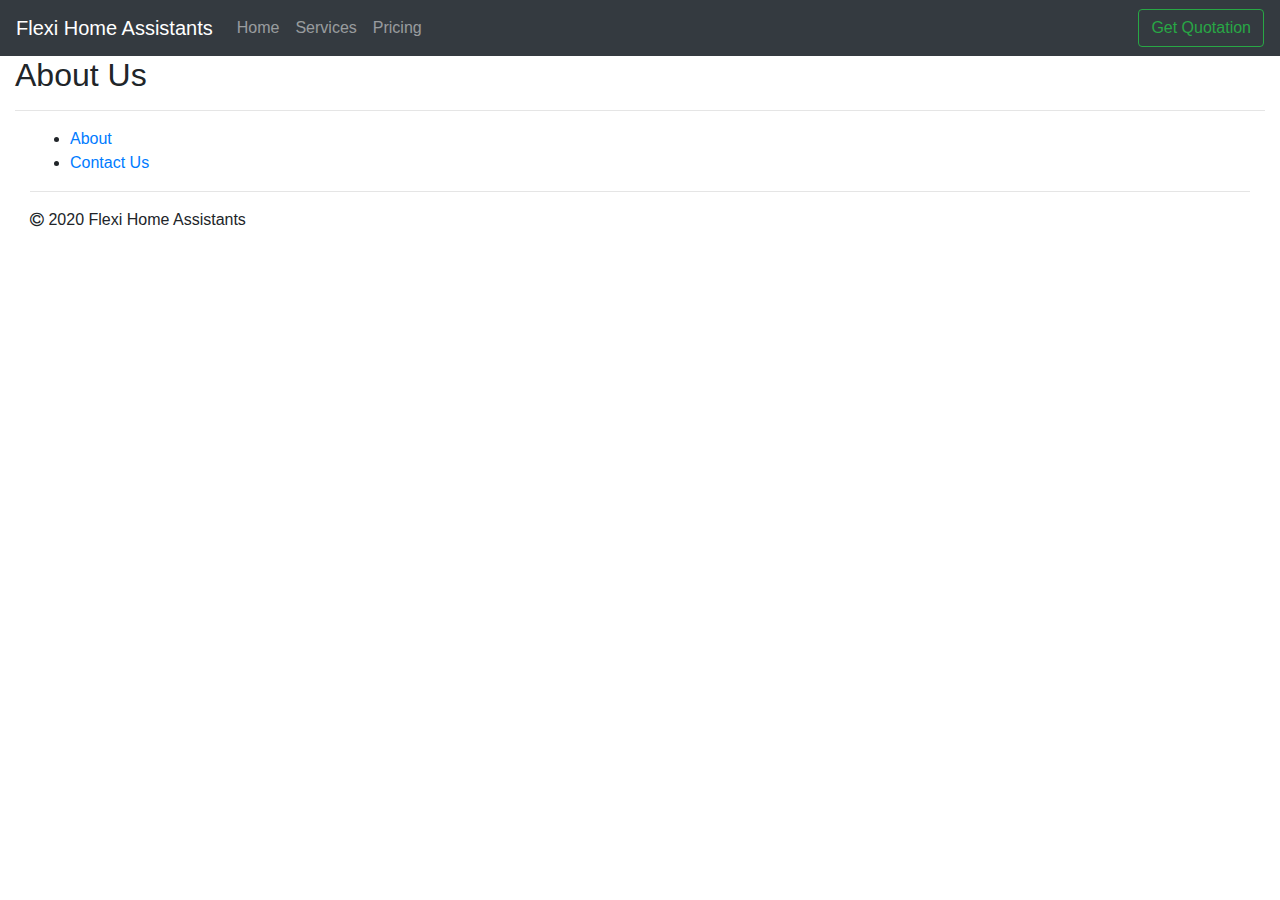
==== about.html @ 349a9421 "created about page" ====
<!DOCTYPE html>
<html lang="en">

<head>
	<meta charset="UTF-8" />
	<meta name="viewport" content="width=device-width, initial-scale=1.0" />
	<meta http-equiv="X-UA-Compatible" content="ie=edge" />
	<link rel="stylesheet" href="https://stackpath.bootstrapcdn.com/bootstrap/4.4.1/css/bootstrap.min.css" />
	<link rel="stylesheet" href="https://stackpath.bootstrapcdn.com/font-awesome/4.7.0/css/font-awesome.min.css" />
	<link rel="stylesheet" href="assets/css/style.css" type="text/css" />
	<title>Flexi PA</title>
</head>

<body>
	<header>
		<!-- Navbar inspiration from Bootstrap -->
		<nav class="navbar navbar-expand-sm navbar-dark bg-dark">
			<a class="navbar-brand" href="#">Flexi Home Assistants</a>

			<button
          class="navbar-toggler"
          type="button"
          data-toggle="collapse"
          data-target="#navbarSupportedContent"
          aria-controls="navbarSupportedContent"
          aria-expanded="false"
          aria-label="Toggle navigation"
        >
          <span class="navbar-toggler-icon"></span>
        </button>

			<div class="collapse navbar-collapse" id="navbarSupportedContent">
				<ul class="navbar-nav mr-auto">
					<li class="nav-item">
						<a class="nav-link" href="index.html">Home</a>
					</li>

					<li class="nav-item">
						<a class="nav-link" href="services.html">Services</a>
					</li>

					<li class="nav-item">
						<a class="nav-link" href="pricing.html">Pricing<span class="sr-only">(current)</span></a>
					</li>
				</ul>

				<form class="form-inline">
					<a href="contact.html"><button class="btn btn-outline-success" type="button">
              Get Quotation
            </button> </a>

				</form>
			</div>
		</nav>
	</header>

	<!-- Main section starts here-->

	<div class="container-fluid about-section">
		<div class="about-wrapper">
			<div class="row">
				<div class="col-12 about">
					<h2 class="about-heading">About Us</h2>
					<hr />
				</div>
			</div>
		</div>

		<div class="container-fluid footer-section">
			<div class="row">
				<div class="col-12 footer">
					<ul class="footer-nav">
						<li class="footer-nav-item nav-item">
							<a class="footer-nav-link" href="about.html">About</a>
						</li>
						<li class="footer-nav-item nav-item">
							<a class="footer-nav-link" href="contact.html">Contact Us</a>
						</li>
					</ul>
					<hr />
				</div>
				<div class="col-12">
					<p class="copyright"><i class="fa fa-copyright"></i> 2020 Flexi Home Assistants </p>
				</div>
			</div>
		</div>

		<!-- jQuery first, then Popper.js, then Bootstrap JS -->
		<script src="https://code.jquery.com/jquery-3.4.1.slim.min.js"
			integrity="sha384-J6qa4849blE2+poT4WnyKhv5vZF5SrPo0iEjwBvKU7imGFAV0wwj1yYfoRSJoZ+n" crossorigin="anonymous">
		</script>
		<script src="https://cdn.jsdelivr.net/npm/popper.js@1.16.0/dist/umd/popper.min.js"
			integrity="sha384-Q6E9RHvbIyZFJoft+2mJbHaEWldlvI9IOYy5n3zV9zzTtmI3UksdQRVvoxMfooAo" crossorigin="anonymous">
		</script>
		<script src="https://stackpath.bootstrapcdn.com/bootstrap/4.4.1/js/bootstrap.min.js"
			integrity="sha384-wfSDF2E50Y2D1uUdj0O3uMBJnjuUD4Ih7YwaYd1iqfktj0Uod8GCExl3Og8ifwB6" crossorigin="anonymous">
		</script>
</body>

</html>
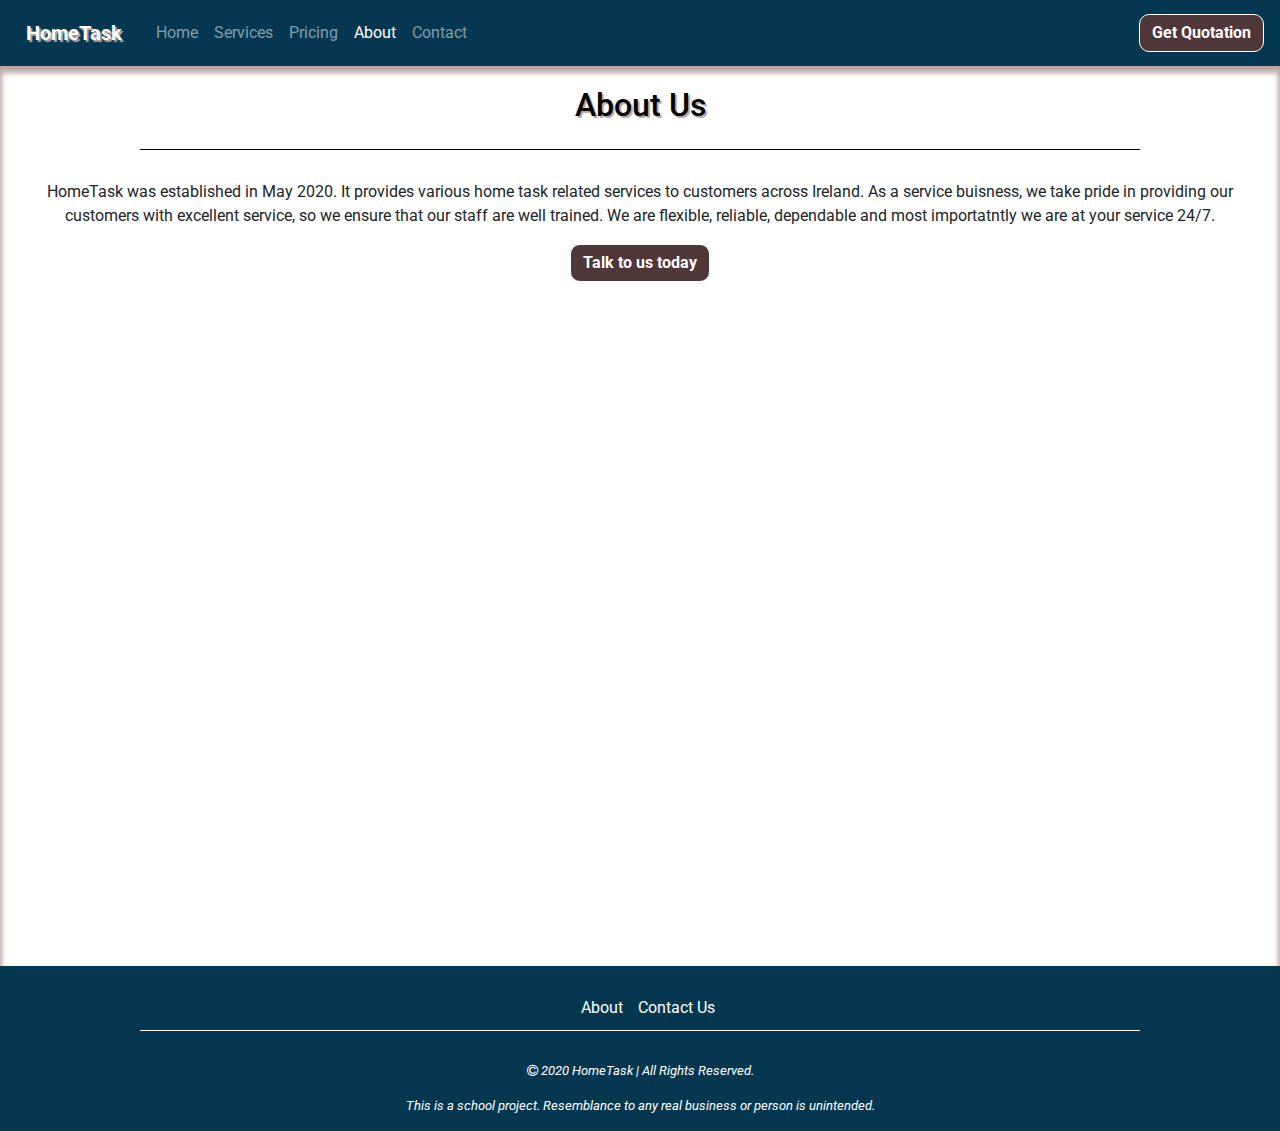
==== commit 7b0c475d: "Updated new brand name across all pages and content" ====
--- a/about.html
+++ b/about.html
@@ -1,23 +1,28 @@
 <!DOCTYPE html>
 <html lang="en">
+  <head>
+    <meta charset="UTF-8" />
+    <meta name="viewport" content="width=device-width, initial-scale=1.0" />
+    <meta http-equiv="X-UA-Compatible" content="ie=edge" />
+    <link
+      rel="stylesheet"
+      href="https://stackpath.bootstrapcdn.com/bootstrap/4.4.1/css/bootstrap.min.css"
+    />
+    <link
+      rel="stylesheet"
+      href="https://stackpath.bootstrapcdn.com/font-awesome/4.7.0/css/font-awesome.min.css"
+    />
+    <link rel="stylesheet" href="assets/css/style.css" type="text/css" />
+    <title>HomeTask</title>
+  </head>
 
-<head>
-	<meta charset="UTF-8" />
-	<meta name="viewport" content="width=device-width, initial-scale=1.0" />
-	<meta http-equiv="X-UA-Compatible" content="ie=edge" />
-	<link rel="stylesheet" href="https://stackpath.bootstrapcdn.com/bootstrap/4.4.1/css/bootstrap.min.css" />
-	<link rel="stylesheet" href="https://stackpath.bootstrapcdn.com/font-awesome/4.7.0/css/font-awesome.min.css" />
-	<link rel="stylesheet" href="assets/css/style.css" type="text/css" />
-	<title>Flexi PA</title>
-</head>
+  <body>
+    <header>
+      <!-- Navbar inspiration from Bootstrap -->
+      <nav class="navbar navbar-expand-sm navbar-dark bg-dark">
+        <a class="navbar-brand" href="index.html">HomeTask</a>
 
-<body>
-	<header>
-		<!-- Navbar inspiration from Bootstrap -->
-		<nav class="navbar navbar-expand-sm navbar-dark bg-dark">
-			<a class="navbar-brand" href="#">Flexi Home Assistants</a>
-
-			<button
+        <button
           class="navbar-toggler"
           type="button"
           data-toggle="collapse"
@@ -29,72 +34,101 @@
           <span class="navbar-toggler-icon"></span>
         </button>
 
-			<div class="collapse navbar-collapse" id="navbarSupportedContent">
-				<ul class="navbar-nav mr-auto">
-					<li class="nav-item">
-						<a class="nav-link" href="index.html">Home</a>
-					</li>
+        <div class="collapse navbar-collapse" id="navbarSupportedContent">
+          <ul class="navbar-nav mr-auto">
+            <li class="nav-item">
+              <a class="nav-link" href="index.html">Home</a>
+            </li>
 
-					<li class="nav-item">
-						<a class="nav-link" href="services.html">Services</a>
-					</li>
+            <li class="nav-item">
+              <a class="nav-link" href="services.html">Services</a>
+            </li>
 
-					<li class="nav-item">
-						<a class="nav-link" href="pricing.html">Pricing<span class="sr-only">(current)</span></a>
-					</li>
-				</ul>
+            <li class="nav-item">
+              <a class="nav-link" href="pricing.html">Pricing</a>
+            </li>
+            <li class="nav-item active">
+              <a class="nav-link" href="about.html"
+                >About<span class="sr-only">(current)</span></a
+              >
+            </li>
+            <li class="nav-item">
+              <a class="nav-link" href="contact.html">Contact</a>
+            </li>
+          </ul>
 
-				<form class="form-inline">
-					<a href="contact.html"><button class="btn btn-outline-success" type="button">
+          <form class="form-inline">
+            <a href="contact.html" class="btn d-none d-md-block">
               Get Quotation
-            </button> </a>
+            </a>
+          </form>
+        </div>
+      </nav>
+    </header>
 
-				</form>
-			</div>
-		</nav>
-	</header>
+    <!-- Main section starts here-->
 
-	<!-- Main section starts here-->
+    <div class="container-fluid about-section">
+      <div class="about-wrapper">
+        <div class="row">
+          <div class="col-12 about">
+            <h2 class="section-heading">About Us</h2>
+            <hr />
+            <p class="about-size">
+              HomeTask was established in May 2020. It provides
+              various home task related services to customers across Ireland. As
+              a service buisness, we take pride in providing our customers with
+              excellent service, so we ensure that our staff are well
+              trained. We are flexible, reliable, dependable and most
+              importatntly we are at your service 24/7.
+            </p>
+            <a href="contact.html" class="btn">Talk to us today</a>
+          </div>
+        </div>
+      </div>
+    </div>
 
-	<div class="container-fluid about-section">
-		<div class="about-wrapper">
-			<div class="row">
-				<div class="col-12 about">
-					<h2 class="about-heading">About Us</h2>
-					<hr />
-				</div>
-			</div>
-		</div>
+    <div class="container-fluid footer-section">
+      <div class="row">
+        <div class="col-12 footer">
+          <ul class="footer-nav">
+            <li class="footer-nav-item nav-item">
+              <a class="footer-nav-link" href="about.html">About</a>
+            </li>
+            <li class="footer-nav-item nav-item">
+              <a class="footer-nav-link" href="contact.html">Contact Us</a>
+            </li>
+          </ul>
+          <hr />
+        </div>
+        <div class="col-12">
+          <p class="copyright">
+            <i class="fa fa-copyright"></i> 2020 HomeTask | All
+            Rights Reserved.
+          </p>
+          <p class="warning">
+            This is a school project. Resemblance to any real business or person
+            is unintended.
+          </p>
+        </div>
+      </div>
+    </div>
 
-		<div class="container-fluid footer-section">
-			<div class="row">
-				<div class="col-12 footer">
-					<ul class="footer-nav">
-						<li class="footer-nav-item nav-item">
-							<a class="footer-nav-link" href="about.html">About</a>
-						</li>
-						<li class="footer-nav-item nav-item">
-							<a class="footer-nav-link" href="contact.html">Contact Us</a>
-						</li>
-					</ul>
-					<hr />
-				</div>
-				<div class="col-12">
-					<p class="copyright"><i class="fa fa-copyright"></i> 2020 Flexi Home Assistants </p>
-				</div>
-			</div>
-		</div>
-
-		<!-- jQuery first, then Popper.js, then Bootstrap JS -->
-		<script src="https://code.jquery.com/jquery-3.4.1.slim.min.js"
-			integrity="sha384-J6qa4849blE2+poT4WnyKhv5vZF5SrPo0iEjwBvKU7imGFAV0wwj1yYfoRSJoZ+n" crossorigin="anonymous">
-		</script>
-		<script src="https://cdn.jsdelivr.net/npm/popper.js@1.16.0/dist/umd/popper.min.js"
-			integrity="sha384-Q6E9RHvbIyZFJoft+2mJbHaEWldlvI9IOYy5n3zV9zzTtmI3UksdQRVvoxMfooAo" crossorigin="anonymous">
-		</script>
-		<script src="https://stackpath.bootstrapcdn.com/bootstrap/4.4.1/js/bootstrap.min.js"
-			integrity="sha384-wfSDF2E50Y2D1uUdj0O3uMBJnjuUD4Ih7YwaYd1iqfktj0Uod8GCExl3Og8ifwB6" crossorigin="anonymous">
-		</script>
-</body>
-
-</html>+    <!-- jQuery first, then Popper.js, then Bootstrap JS -->
+    <script
+      src="https://code.jquery.com/jquery-3.4.1.slim.min.js"
+      integrity="sha384-J6qa4849blE2+poT4WnyKhv5vZF5SrPo0iEjwBvKU7imGFAV0wwj1yYfoRSJoZ+n"
+      crossorigin="anonymous"
+    ></script>
+    <script
+      src="https://cdn.jsdelivr.net/npm/popper.js@1.16.0/dist/umd/popper.min.js"
+      integrity="sha384-Q6E9RHvbIyZFJoft+2mJbHaEWldlvI9IOYy5n3zV9zzTtmI3UksdQRVvoxMfooAo"
+      crossorigin="anonymous"
+    ></script>
+    <script
+      src="https://stackpath.bootstrapcdn.com/bootstrap/4.4.1/js/bootstrap.min.js"
+      integrity="sha384-wfSDF2E50Y2D1uUdj0O3uMBJnjuUD4Ih7YwaYd1iqfktj0Uod8GCExl3Og8ifwB6"
+      crossorigin="anonymous"
+    ></script>
+  </body>
+</html>
--- a/assets/css/style.css
+++ b/assets/css/style.css
@@ -0,0 +1,341 @@
+/*
+* Prefixed by https://autoprefixer.github.io
+* PostCSS: v7.0.29,
+* Autoprefixer: v9.7.6
+* Browsers: last 4 version
+*/
+
+/* General styling starts here */
+
+@import url("https://fonts.googleapis.com/css?family=Roboto&display=swap: 100,200,300,400,500,600,700|Exo:100,200,300,400,500,600,700");
+
+/* body  styling*/
+
+body {
+  font-family: "Roboto", sans-serif;
+  margin: 0;
+}
+
+/* headings styling */
+
+h1,
+h2,
+h3,
+h4,
+h5,
+h6 {
+  font-family: "Roboto", sans-serif;
+  margin: 0;
+  padding-bottom: 20px;
+  color: #fff;
+}
+
+.section-heading {
+  padding-top: 15px;
+  color: black;
+  text-shadow: 2px 2px 1px rgb(185, 167, 168);
+}
+
+/* line divider styling */
+
+hr {
+  width: 80%;
+  height: 1px;
+  background-color: black;
+  border: 0;
+  margin-top: 5px;
+  margin-bottom: 30px;
+}
+
+/* btton styling */
+
+.btn {
+  background-color: rgb(78, 54, 57);
+  color: #fff;
+  border-color: #fff;
+  font-weight: bold;
+  border-radius: 10px;
+}
+
+.btn:hover {
+  color: #fff;
+  background-color: #28a745;
+  border-color: #28a745;
+}
+
+/* navbar styling */
+
+.bg-dark {
+  background-color: #053850 !important;
+}
+
+.navbar-toggler-icon {
+  background-image: url("data:image/svg+xml,%3csvg xmlns='http://www.w3.org/2000/svg' width='30' height='30' viewBox='0 0 30 30'%3e%3cpath stroke='rgba(0, 98, 204)' stroke-linecap='round' stroke-miterlimit='10' stroke-width='4' d='M4 7h22M4 15h22M4 23h22'/%3e%3c/svg%3e");
+}
+
+.navbar-brand {
+  color: #fff;
+  padding: 10px;
+  font-weight: bold;
+  text-shadow: 2px 2px 1px rgb(185, 167, 168);
+}
+
+.navbar {
+  margin-bottom: 0;
+  border: 0;
+  width: 100%;
+}
+
+.nav-btn {
+    margin-right: 15px;
+}
+
+/* Footer styling */
+
+.footer-section {
+  background-color: #053850;
+  color: #fff;
+  padding-top: 15px;
+  text-align: center;
+}
+
+.footer-nav {
+  display: -webkit-inline-box;
+  display: -ms-inline-flexbox;
+  display: inline-flex;
+  padding: 0;
+  margin: 0;
+}
+
+.footer-nav-item {
+  list-style: none;
+  margin-left: 15px;
+  padding-top: 15px;
+  padding-bottom: 5px;
+}
+
+.footer-nav-link {
+  text-decoration: none;
+  color: #fff;
+}
+
+.footer hr {
+  background-color: #fff;
+}
+
+.footer-nav-link:hover {
+  text-decoration: none;
+  color: rgba(255, 255, 255, 0.863);
+}
+.copyright {
+  font-style: italic;
+  font-size: smaller;
+  margin-bottom: 15px;
+}
+
+.warning {
+  font-style: italic;
+  font-size: smaller;
+  margin-bottom: 15px;
+}
+
+/* index.html specific styling starts here */
+
+
+/* hero styling below inspired by https://codetheweb.blog/2017/12/07/fullscreen-image-hero/ */
+
+.hero {
+  height: 100vh;
+  background-image: linear-gradient(rgba(0, 0, 0, 0.5), rgba(0, 0, 0, 0.5)),
+    url("../images/hero-min.jpg");
+  -webkit-background-size: cover;
+  -moz-background-size: cover;
+  -o-background-size: cover;
+  background-size: cover;
+  display: flex;
+  align-items: center;
+  justify-content: center;
+  position: relative;
+}
+
+.callout p {
+  margin-top: 15px;
+  color: #fff;
+  text-shadow: 2px 2px 3px black;
+ 
+}
+
+.callout-heading {
+  font-size: 2rem;
+  text-shadow: 2px 2px 1px rgb(185, 167, 168);
+  
+}
+
+.callout-hr {
+  background-color: white;
+  margin-top: 5px;
+  margin-bottom: 5px;
+}
+
+.callout-btn {
+  width: 160px;
+  font-weight: bold;
+  margin-top: 15px;
+}
+
+
+.jumbotron {
+    background-color: transparent;
+    text-align: center;
+    color: #fff;
+    margin: 0 auto;
+    padding: 20px;
+}
+
+
+/* Reviews styling */
+
+.reviews {
+  background-color: #fff;
+  text-align: center;
+  -webkit-box-shadow: 0 5px 5px 2px rgb(185, 167, 168) inset;
+  box-shadow: 0 5px 5px 2px rgb(185, 167, 168) inset;
+}
+
+.review p {
+    margin-left: 15px;
+    margin-right: 15px;
+    font-size: 1rem;
+}
+
+
+/* services.html specific styling starts here */
+
+.services-section {
+  background-color: #fff;
+  text-align: center;
+  -webkit-box-shadow: 0 5px 5px 2px rgb(185, 167, 168) inset;
+  box-shadow: 0 5px 5px 2px rgb(185, 167, 168) inset;
+}
+
+.service {
+  background-color: #fff;
+  border: 1px solid rgba(0, 0, 0, 0.25);
+  border-radius: 3px;
+  -webkit-box-shadow: 0 5px 5px 2px rgb(185, 167, 168) inset;
+  box-shadow: 0 5px 5px 2px rgb(185, 167, 168) inset;
+  margin-bottom: 40px;
+  padding: 10px;
+}
+
+.service-heading {
+  color: black;
+  padding-bottom: 15px;
+  padding-top: 15px;
+}
+
+.service p {
+  margin-top: 1rem;
+  margin-bottom: 1rem;
+  padding-left: 1rem;
+  padding-right: 1rem;
+}
+
+.service-lists a {
+  text-decoration: none;
+  color: greenyellow;
+}
+
+.service-lists a:hover {
+  color: #fff;
+}
+
+img {
+  vertical-align: middle;
+  border-style: none;
+}
+
+
+/* pricing.html specific styling starts here */
+
+.pricing-section {
+  background-color: #fff;
+  text-align: center;
+  padding-top: 5px;
+  padding-bottom: 5px;
+  -webkit-box-shadow: 0 5px 5px 2px rgb(185, 167, 168) inset;
+  box-shadow: 0 5px 5px 2px rgb(185, 167, 168) inset;
+}
+
+.price-btn {
+  width: 160px;
+}
+
+/* Inspired by Bootstrap cards  */
+.card-title {
+  padding-top: 15px;
+  padding-bottom: 15px;
+  margin: 0;
+  color: black;
+  border: 1px solid rgba(0, 0, 0, 0.25);
+  border-radius: 3px;
+  -webkit-box-shadow: 0 5px 5px 2px rgb(185, 167, 168) inset;
+  box-shadow: 0 5px 5px 2px gray inset;
+}
+
+.card {
+  background-color: #fff;
+  border: 1px solid rgba(0, 0, 0, 0.25);
+  border-radius: 3px;
+  -webkit-box-shadow: 0 5px 5px 2px rgb(185, 167, 168) inset;
+  box-shadow: 0 5px 5px 2px rgb(185, 167, 168) inset;
+  margin-bottom: 40px;
+  padding: 10px;
+}
+
+.item-price {
+  color: black;
+  padding-top: 15px;
+  padding-bottom: 15px;
+}
+
+
+/* contact.html specific styling starts here */
+
+.contact {
+  text-align: center;
+  padding-top: 5px;
+  height: 100vh;
+  background-color: #fff;
+  -webkit-box-shadow: 0 5px 5px 2px rgb(185, 167, 168) inset;
+  box-shadow: 0 5px 5px 2px rgb(185, 167, 168) inset;
+}
+
+.contact button {
+  margin-top: 15px;
+  margin-bottom: 15px;
+  width: 160px;
+}
+
+.contact form {
+  padding-top: 15px;
+  -webkit-box-shadow: 0 5px 5px 2px rgb(185, 167, 168) inset;
+  box-shadow: 0 5px 5px 2px rgb(185, 167, 168) inset;
+}
+
+
+/* about.html specific styling starts here */
+
+.about-section {
+  text-align: center;
+  padding-top: 5px;
+  padding-bottom: 5px;
+  margin: 0;
+  height: 100vh;
+  background-color: #fff;
+  -webkit-box-shadow: 0 5px 5px 2px rgb(185, 167, 168) inset;
+  box-shadow: 0 5px 5px 2px rgb(185, 167, 168) inset;
+}
+
+
+
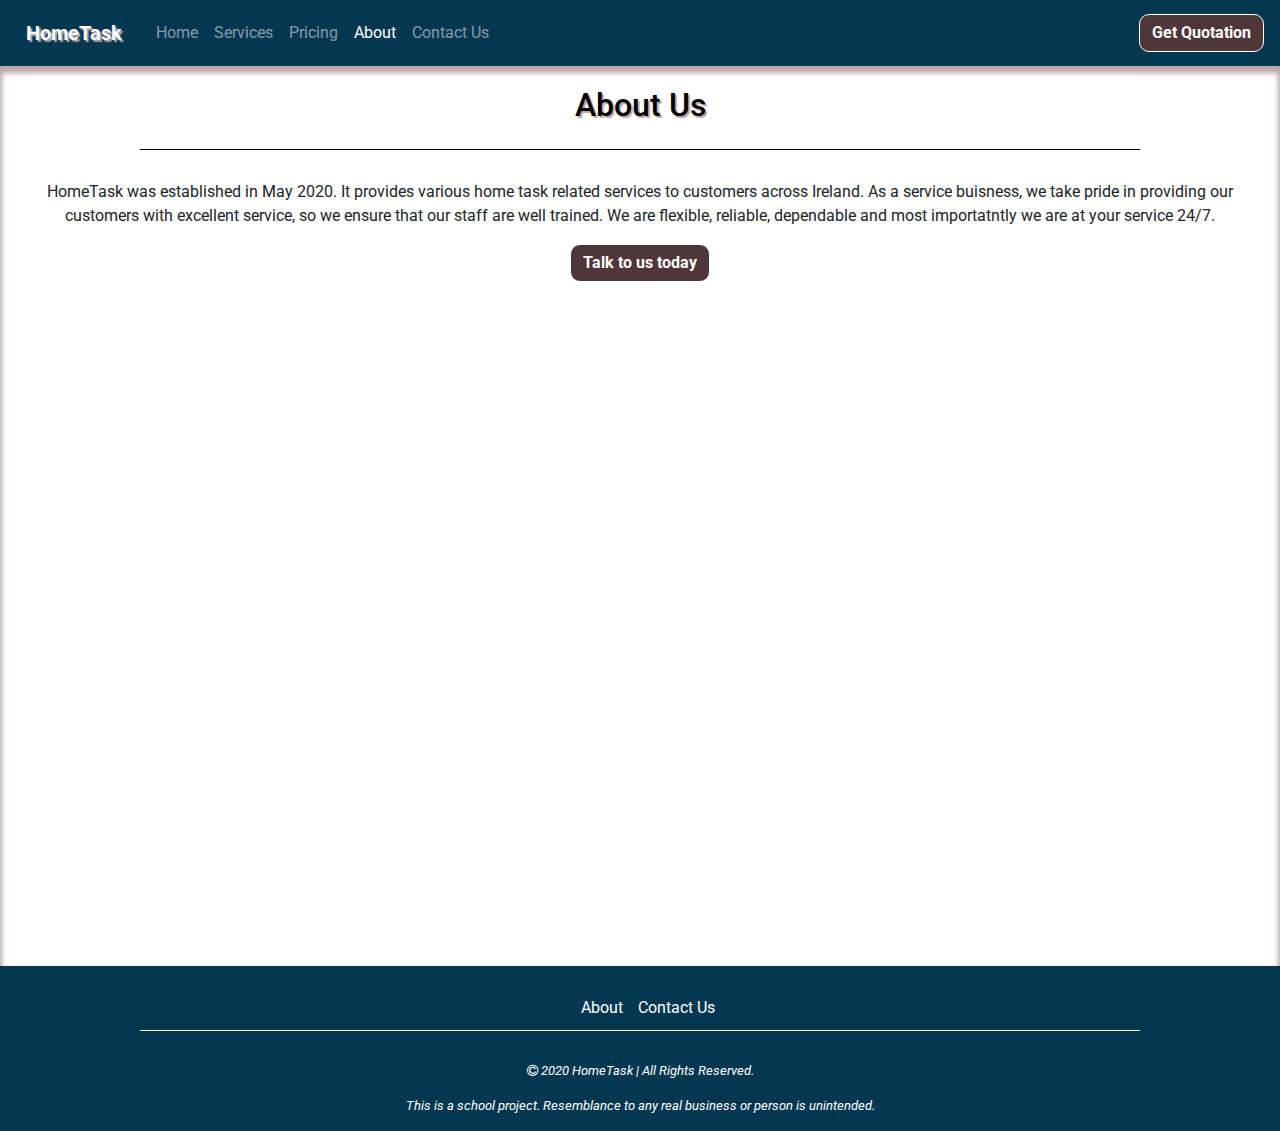
==== commit 20291059: "Changed Contact on the Navbar to say Contact US" ====
--- a/about.html
+++ b/about.html
@@ -1,9 +1,14 @@
 <!DOCTYPE html>
 <html lang="en">
   <head>
+  <!-- Boilerplate from GitPod and bootstrap -->
     <meta charset="UTF-8" />
     <meta name="viewport" content="width=device-width, initial-scale=1.0" />
     <meta http-equiv="X-UA-Compatible" content="ie=edge" />
+    <meta name="description" content="HomeTask About Us">
+     <meta name="keywords" content="Grocery Shopping,Cooking,Cleaning,Ironing,Gardening,Dog Walking">
+     <meta name="author" content="T Chuck">
+
     <link
       rel="stylesheet"
       href="https://stackpath.bootstrapcdn.com/bootstrap/4.4.1/css/bootstrap.min.css"
@@ -12,6 +17,7 @@
       rel="stylesheet"
       href="https://stackpath.bootstrapcdn.com/font-awesome/4.7.0/css/font-awesome.min.css"
     />
+    <!-- Custom CSS Link -->
     <link rel="stylesheet" href="assets/css/style.css" type="text/css" />
     <title>HomeTask</title>
   </head>
@@ -53,7 +59,7 @@
               >
             </li>
             <li class="nav-item">
-              <a class="nav-link" href="contact.html">Contact</a>
+              <a class="nav-link" href="contact.html">Contact Us</a>
             </li>
           </ul>
 
@@ -87,6 +93,8 @@
         </div>
       </div>
     </div>
+
+     <!-- Footer -->
 
     <div class="container-fluid footer-section">
       <div class="row">
